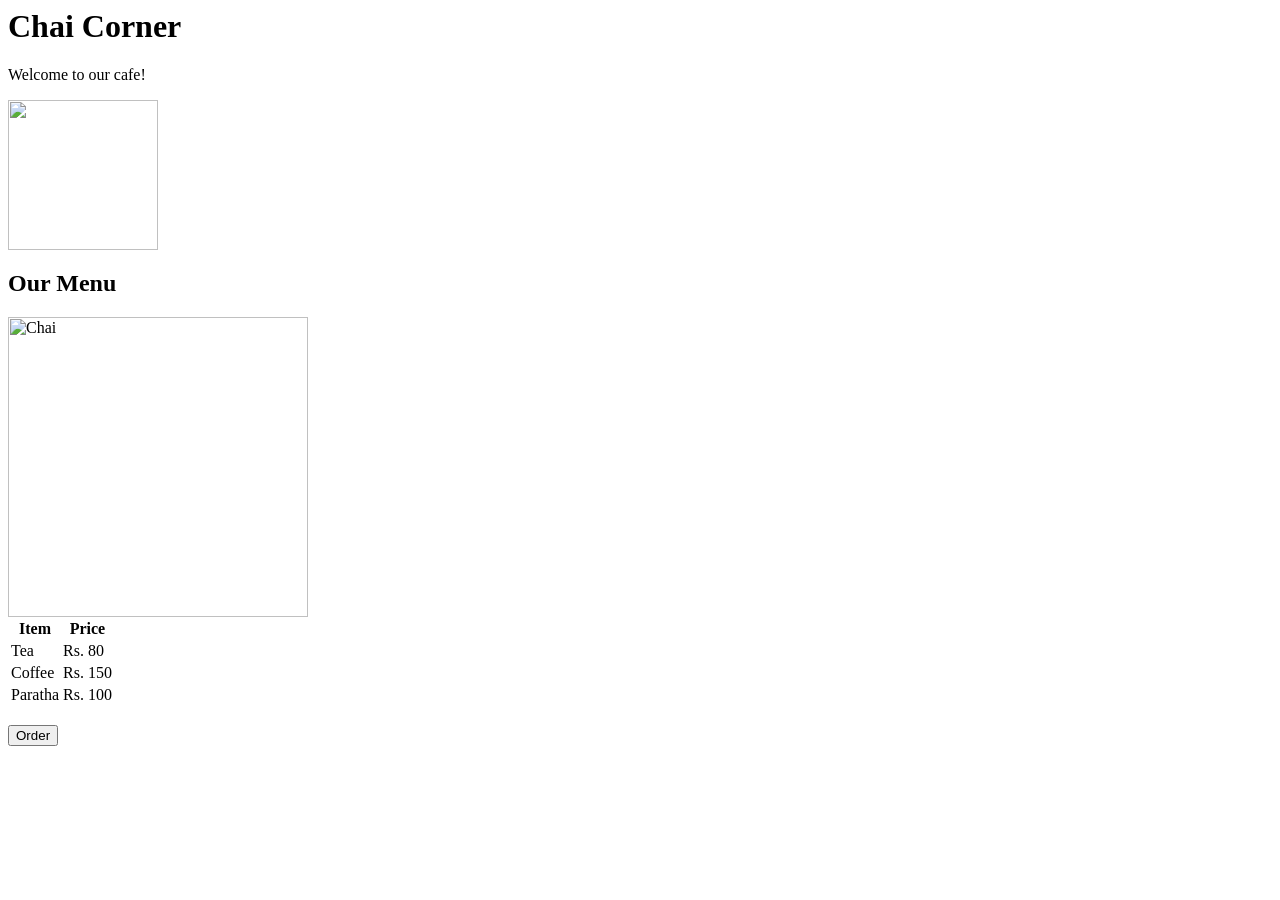
==== index.html @ c319b8d3 "Add Chai Corner menu page Add the cafe menu HTML and lab archive, and remove the previous README." ====
<!-- Name: M. Tayyab Nisar -->
<!-- Roll No: 26i-3218 -->
<!-- Section: SE-E -->

<html>
<head>
    <title>Chai Corner</title>
    <link rel="stylesheet" href="style.css">
</head>
<body>

   <h1>Chai Corner</h1>
   <p>Welcome to our cafe!</p>
 <img src="images/tea-cup.svg" width="150">
   <h2>Our Menu</h2>
<img src="https://foodpanda.dhmedia.io/image/fd-pk/LH/u23m-listing.jpeg?width=480&height=360&quality=45" alt="Chai" width="300">

 <table>
      <tr>
           <th>Item</th>
           <th>Price</th>
    </tr>

      <tr>
        <td>Tea</td>
         <td>Rs. 80</td>
        </tr>

        <tr>
            <td>Coffee</td>
            <td>Rs. 150</td>
        </tr>

        <tr>
            <td>Paratha</td>
            <td>Rs. 100</td>
        </tr>
    </table>

    <br>

    <button onclick="order()">Order</button>

</body>
</html>
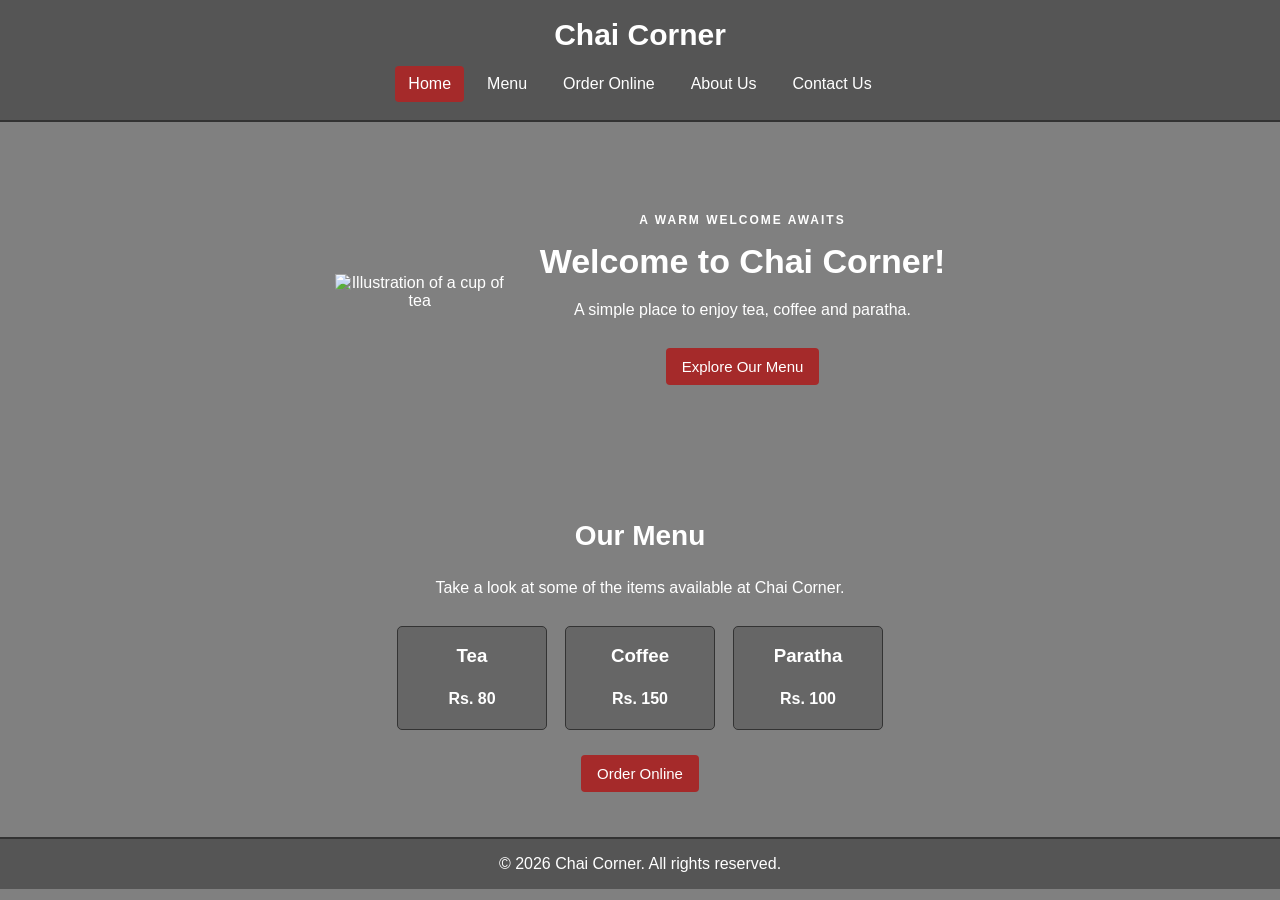
==== commit 46c5acda: "Add files via upload" ====
--- a/index.html
+++ b/index.html
@@ -1,45 +1,47 @@
-<!-- Name: M. Tayyab Nisar -->
-<!-- Roll No: 26i-3218 -->
-<!-- Section: SE-E -->
-
-<html>
+<!DOCTYPE html>
+<html lang="en">
 <head>
-    <title>Chai Corner</title>
+    <meta charset="UTF-8">
+    <meta name="viewport" content="width=device-width, initial-scale=1.0">
+    <title>Chai Corner | Home</title>
     <link rel="stylesheet" href="style.css">
+    <script src="script.js" defer></script>
 </head>
 <body>
+    <header class="site-header">
+        <h1 class="logo">Chai Corner</h1>
+        <nav>
+            <a class="active" href="index.html">Home</a>
+            <a href="menu.html">Menu</a>
+            <a href="order.html">Order Online</a>
+            <a href="about.html">About Us</a>
+            <a href="contact.html">Contact Us</a>
+        </nav>
+    </header>
 
-   <h1>Chai Corner</h1>
-   <p>Welcome to our cafe!</p>
- <img src="images/tea-cup.svg" width="150">
-   <h2>Our Menu</h2>
-<img src="https://foodpanda.dhmedia.io/image/fd-pk/LH/u23m-listing.jpeg?width=480&height=360&quality=45" alt="Chai" width="300">
+    <main>
+        <section class="hero">
+            <img class="hero-cup" src="images/tea-cup.svg" alt="Illustration of a cup of tea">
+            <div>
+                <p class="eyebrow">A warm welcome awaits</p>
+                <h2>Welcome to Chai Corner!</h2>
+                <p class="hero-text">A simple place to enjoy tea, coffee and paratha.</p>
+                <a class="button-link" href="menu.html">Explore Our Menu</a>
+            </div>
+        </section>
 
- <table>
-      <tr>
-           <th>Item</th>
-           <th>Price</th>
-    </tr>
+        <section class="section">
+            <h2>Our Menu</h2>
+            <p>Take a look at some of the items available at Chai Corner.</p>
+            <div class="menu-preview">
+                <article class="menu-card"><h3>Tea</h3><p>Rs. 80</p></article>
+                <article class="menu-card"><h3>Coffee</h3><p>Rs. 150</p></article>
+                <article class="menu-card"><h3>Paratha</h3><p>Rs. 100</p></article>
+            </div>
+            <a class="button-link" href="order.html">Order Online</a>
+        </section>
+    </main>
 
-      <tr>
-        <td>Tea</td>
-         <td>Rs. 80</td>
-        </tr>
-
-        <tr>
-            <td>Coffee</td>
-            <td>Rs. 150</td>
-        </tr>
-
-        <tr>
-            <td>Paratha</td>
-            <td>Rs. 100</td>
-        </tr>
-    </table>
-
-    <br>
-
-    <button onclick="order()">Order</button>
-
+    <footer><p>&copy; 2026 Chai Corner. All rights reserved.</p></footer>
 </body>
-</html>+</html>
--- a/style.css
+++ b/style.css
@@ -0,0 +1,253 @@
+/* Chai Corner - based on the original Lab 11 style.css */
+/* Original choices retained: grey background, Arial font, white text, brown buttons, black table borders. */
+
+* {
+    box-sizing: border-box;
+}
+
+body {
+    background-color: grey;
+    text-align: center;
+    font-family: Arial, sans-serif;
+    margin: 0;
+    color: white;
+}
+
+h1 {
+    color: white;
+}
+
+p {
+    color: white;
+    line-height: 1.6;
+}
+
+.site-header {
+    background-color: #555555;
+    padding: 18px 20px;
+    border-bottom: 2px solid #333333;
+}
+
+.logo {
+    margin: 0 0 14px;
+    font-size: 30px;
+}
+
+nav {
+    display: flex;
+    justify-content: center;
+    flex-wrap: wrap;
+    gap: 10px;
+}
+
+nav a {
+    color: white;
+    text-decoration: none;
+    padding: 9px 13px;
+    border-radius: 4px;
+}
+
+nav a:hover,
+nav a.active {
+    background-color: brown;
+}
+
+.hero {
+    min-height: 340px;
+    padding: 45px 20px;
+    display: flex;
+    align-items: center;
+    justify-content: center;
+    gap: 35px;
+    flex-wrap: wrap;
+}
+
+.hero-cup {
+    width: 170px;
+    max-width: 45%;
+}
+
+.hero h2 {
+    font-size: 34px;
+    margin: 8px 0;
+}
+
+.hero-text {
+    margin-bottom: 25px;
+}
+
+.eyebrow {
+    text-transform: uppercase;
+    letter-spacing: 2px;
+    font-size: 12px;
+    font-weight: bold;
+}
+
+.section {
+    padding: 35px 20px 45px;
+    max-width: 850px;
+    margin: auto;
+}
+
+.section h2,
+.page-content h2 {
+    color: white;
+    font-size: 28px;
+}
+
+.menu-preview {
+    display: flex;
+    justify-content: center;
+    gap: 18px;
+    flex-wrap: wrap;
+    margin: 25px 0;
+}
+
+.menu-card {
+    background-color: #666666;
+    border: 1px solid #333333;
+    padding: 18px 28px;
+    min-width: 150px;
+    border-radius: 5px;
+}
+
+.menu-card h3 {
+    margin-top: 0;
+}
+
+.menu-card p {
+    margin-bottom: 0;
+    font-weight: bold;
+}
+
+.button-link,
+button {
+    display: inline-block;
+    background-color: brown;
+    color: white;
+    padding: 10px 16px;
+    border: none;
+    border-radius: 4px;
+    text-decoration: none;
+    font-family: Arial, sans-serif;
+    font-size: 15px;
+    cursor: pointer;
+}
+
+.button-link:hover,
+button:hover {
+    background-color: #642020;
+}
+
+.page-content {
+    min-height: 65vh;
+    padding: 20px;
+}
+
+.menu-image,
+.about-image {
+    width: 145px;
+    max-width: 70%;
+    margin: 15px auto;
+}
+
+table {
+    margin: 25px auto;
+    border: 1px solid black;
+    border-collapse: collapse;
+    background-color: #eeeeee;
+    color: black;
+    min-width: 280px;
+}
+
+th,
+td {
+    border: 1px solid black;
+    padding: 15px;
+}
+
+th {
+    background-color: #dddddd;
+}
+
+.form-section {
+    max-width: 560px;
+}
+
+form {
+    text-align: left;
+    margin: 25px auto 0;
+    background-color: #666666;
+    padding: 22px;
+    border: 1px solid #333333;
+    border-radius: 5px;
+}
+
+label {
+    display: block;
+    margin: 13px 0 6px;
+    color: white;
+}
+
+input,
+select,
+textarea {
+    width: 100%;
+    padding: 11px;
+    border: 1px solid #333333;
+    border-radius: 3px;
+    font-family: Arial, sans-serif;
+    font-size: 15px;
+}
+
+textarea {
+    resize: vertical;
+}
+
+form button {
+    margin-top: 16px;
+}
+
+.total-line {
+    margin-bottom: 5px;
+}
+
+.form-message {
+    font-weight: bold;
+    margin-bottom: 0;
+}
+
+footer {
+    background-color: #555555;
+    padding: 12px;
+    border-top: 2px solid #333333;
+}
+
+footer p {
+    margin: 0;
+}
+
+@media (max-width: 600px) {
+    .hero {
+        gap: 15px;
+        padding-top: 30px;
+    }
+
+    .hero h2 {
+        font-size: 27px;
+    }
+
+    nav {
+        gap: 5px;
+    }
+
+    nav a {
+        padding: 8px;
+        font-size: 14px;
+    }
+
+    table {
+        min-width: 0;
+        width: 100%;
+    }
+}
